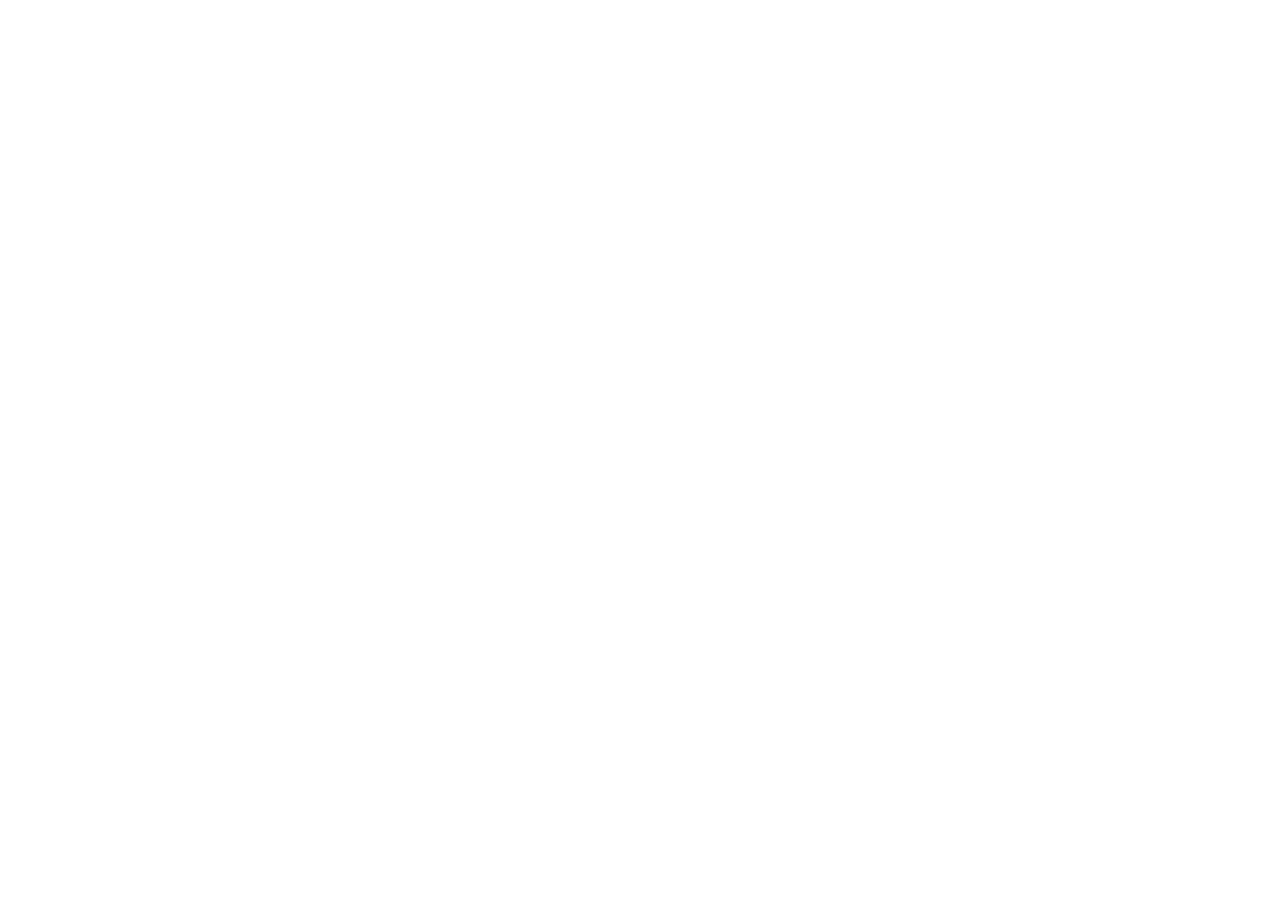
==== index.html @ d387e181 "更新到4.13版本" ====
<!DOCTYPE html>
<html lang="zh-CN">
  <head>
    <meta charset="utf-8" />
    <meta http-equiv="X-UA-Compatible" content="IE=edge" />
    <meta name="viewport" content="width=device-width, initial-scale=1" />
    <title>DivLayer</title>

    <style>
      html,
      body,
      #mapishere {
        height: 100%;
        border: 0;
        margin: 0;
      }

      .chm-marker {
        background-color: rgba(255, 255, 255, 0.8);
        border-radius: 2px;
        padding: 5px;
      }
      .chm-marker .title {
        font-weight: bolder;
        margin: 0;
        color: green;
        border-bottom: solid 1.5px;
      }
      .chm-marker .content {
        /* font-weight: bolder; */
        margin: 0;
        color: 564949;
      }
    </style>
  </head>

  <body class="menushow">
    <div id="mapishere" class="mapishere"></div>
    <script type="text/javascript" src="libs/echarts.min.js"></script>
    <script type="text/javascript" src="libs/rbush.js"></script>
    <script type="text/javascript" src="dojoConfig.js"></script>
    <script
      type="text/javascript"
      src="data/natural_earth_data/all.js"
    ></script>
    <link
      rel="stylesheet"
      href="https://js.arcgis.com/4.13/esri/css/main.css"
    />
    <script src="https://js.arcgis.com/4.13/"></script>

    <script src="map.js"></script>
  </body>
</html>
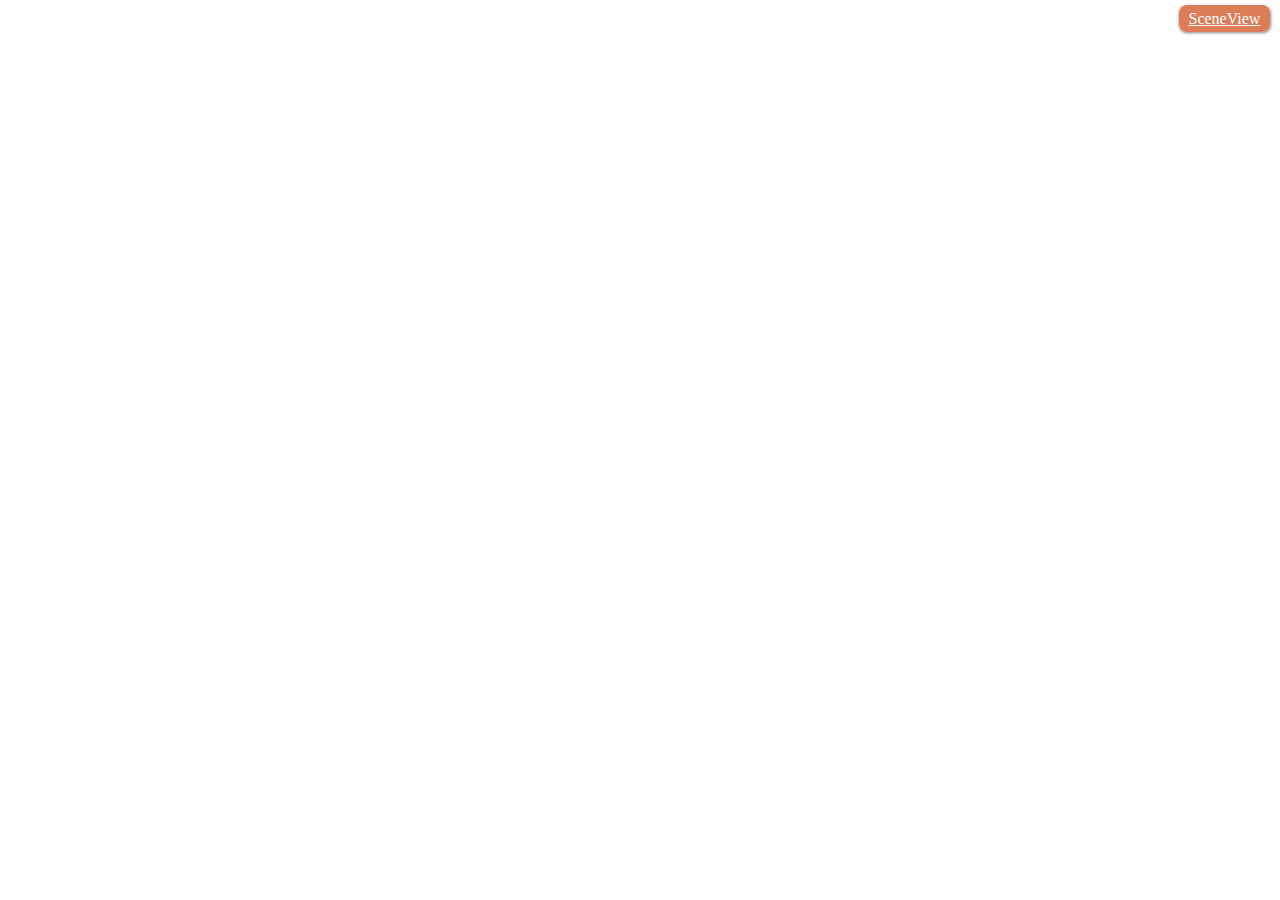
==== commit 1d0557f9: "add css animation" ====
--- a/index.html
+++ b/index.html
@@ -4,7 +4,7 @@
     <meta charset="utf-8" />
     <meta http-equiv="X-UA-Compatible" content="IE=edge" />
     <meta name="viewport" content="width=device-width, initial-scale=1" />
-    <title>DivLayer</title>
+    <title>DomLayer</title>
 
     <style>
       html,
@@ -15,10 +15,193 @@
         margin: 0;
       }
 
+      .div-layer.dragging > * {
+        /* transition: all 0.2s; */
+      }
+
       .chm-marker {
         background-color: rgba(255, 255, 255, 0.8);
         border-radius: 2px;
         padding: 5px;
+        transition: transform 0.3s;
+        transform-origin: left bottom;
+      }
+
+      @keyframes heartBeat {
+        0% {
+          transform: scale(1);
+        }
+        50% {
+          transform: scale(1.1);
+        }
+        100% {
+          transform: scale(1);
+        }
+      }
+
+      @keyframes shaky-slow {
+        0% {
+          -webkit-transform: translate(0px, 0px) rotate(0deg);
+        }
+        2% {
+          -webkit-transform: translate(-1px, 1.5px) rotate(1.5deg);
+        }
+        4% {
+          -webkit-transform: translate(1.3px, 0px) rotate(-0.5deg);
+        }
+        6% {
+          -webkit-transform: translate(1.4px, 1.4px) rotate(-2deg);
+        }
+        8% {
+          -webkit-transform: translate(-1.3px, -1px) rotate(-1.5deg);
+        }
+        10% {
+          -webkit-transform: translate(1.4px, 0px) rotate(-2deg);
+        }
+        12% {
+          -webkit-transform: translate(-1.3px, -1px) rotate(-2deg);
+        }
+        14% {
+          -webkit-transform: translate(1.5px, 1.3px) rotate(1.5deg);
+        }
+        16% {
+          -webkit-transform: translate(1.5px, -1.5px) rotate(-1.5deg);
+        }
+        18% {
+          -webkit-transform: translate(1.3px, -1.3px) rotate(-2deg);
+        }
+        20% {
+          -webkit-transform: translate(1px, 1px) rotate(-0.5deg);
+        }
+        22% {
+          -webkit-transform: translate(1.3px, 1.5px) rotate(-2deg);
+        }
+        24% {
+          -webkit-transform: translate(-1.4px, -1px) rotate(2deg);
+        }
+        26% {
+          -webkit-transform: translate(1.3px, -1.3px) rotate(0.5deg);
+        }
+        28% {
+          -webkit-transform: translate(1.6px, -1.6px) rotate(-2deg);
+        }
+        30% {
+          -webkit-transform: translate(-1.3px, -1.3px) rotate(-1.5deg);
+        }
+        32% {
+          -webkit-transform: translate(-1px, 0px) rotate(2deg);
+        }
+        34% {
+          -webkit-transform: translate(1.3px, 1.3px) rotate(-0.5deg);
+        }
+        36% {
+          -webkit-transform: translate(1.3px, 1.6px) rotate(1.5deg);
+        }
+        38% {
+          -webkit-transform: translate(1.3px, -1.6px) rotate(1.5deg);
+        }
+        40% {
+          -webkit-transform: translate(-1.4px, -1px) rotate(-0.5deg);
+        }
+        42% {
+          -webkit-transform: translate(-1.4px, 1.3px) rotate(-0.5deg);
+        }
+        44% {
+          -webkit-transform: translate(-1.6px, 1.4px) rotate(0.5deg);
+        }
+        46% {
+          -webkit-transform: translate(-2.1px, -1.3px) rotate(-0.5deg);
+        }
+        48% {
+          -webkit-transform: translate(1px, 1.6px) rotate(1.5deg);
+        }
+        50% {
+          -webkit-transform: translate(1.6px, 1.6px) rotate(1.5deg);
+        }
+        52% {
+          -webkit-transform: translate(-1.4px, 1.6px) rotate(0.5deg);
+        }
+        54% {
+          -webkit-transform: translate(1.6px, -1px) rotate(-2deg);
+        }
+        56% {
+          -webkit-transform: translate(1.3px, -1.6px) rotate(-2deg);
+        }
+        58% {
+          -webkit-transform: translate(-1.3px, -1.6px) rotate(0.5deg);
+        }
+        60% {
+          -webkit-transform: translate(1.3px, 1.6px) rotate(-0.5deg);
+        }
+        62% {
+          -webkit-transform: translate(0px, 0px) rotate(-1.5deg);
+        }
+        64% {
+          -webkit-transform: translate(-1.6px, -1.6px) rotate(-2deg);
+        }
+        66% {
+          -webkit-transform: translate(1.6px, -1.6px) rotate(0.5deg);
+        }
+        68% {
+          -webkit-transform: translate(0px, -1.6px) rotate(-2deg);
+        }
+        70% {
+          -webkit-transform: translate(-1.6px, 1px) rotate(1.5deg);
+        }
+        72% {
+          -webkit-transform: translate(-1.6px, 1.6px) rotate(2deg);
+        }
+        74% {
+          -webkit-transform: translate(1.3px, -1.6px) rotate(-0.5deg);
+        }
+        76% {
+          -webkit-transform: translate(1.4px, 1px) rotate(-0.5deg);
+        }
+        78% {
+          -webkit-transform: translate(-1px, 1.4px) rotate(2deg);
+        }
+        80% {
+          -webkit-transform: translate(1.4px, 1.6px) rotate(2deg);
+        }
+        82% {
+          -webkit-transform: translate(-1.6px, -1.6px) rotate(-0.5deg);
+        }
+        84% {
+          -webkit-transform: translate(-1.4px, 1.4px) rotate(-2deg);
+        }
+        86% {
+          -webkit-transform: translate(1px, 1.4px) rotate(-2deg);
+        }
+        88% {
+          -webkit-transform: translate(-1.4px, 1.4px) rotate(-1.5deg);
+        }
+        90% {
+          -webkit-transform: translate(-1.6px, -1.6px) rotate(-2deg);
+        }
+        92% {
+          -webkit-transform: translate(-1.6px, 1.6px) rotate(2deg);
+        }
+        94% {
+          -webkit-transform: translate(-1.6px, -1.6px) rotate(-2deg);
+        }
+        96% {
+          -webkit-transform: translate(-1.4px, 1.3px) rotate(-2deg);
+        }
+        98% {
+          -webkit-transform: translate(1.3px, 1px) rotate(-0.5deg);
+        }
+      }
+
+      .chm-marker.big {
+      }
+
+      .chm-marker.big .title {
+        animation: heartBeat 1s infinite;
+        color: red;
+      }
+
+      .chm-marker.big:hover .title {
+        color: rgb(172, 11, 11);
       }
       .chm-marker .title {
         font-weight: bolder;
@@ -26,18 +209,45 @@
         color: green;
         border-bottom: solid 1.5px;
       }
+      .chm-marker:hover {
+        /* color: red; */
+        transform: scale(1.2);
+        z-index: 99;
+      }
+
+      .chm-marker:hover .title {
+        color: rgb(46, 214, 82);
+        /* transform: scale(1.2); */
+      }
       .chm-marker .content {
         /* font-weight: bolder; */
         margin: 0;
         color: 564949;
       }
+      .toolbox {
+        position: absolute;
+        top: 0;
+        right: 0;
+        padding: 10px;
+      }
+      .toolbox a {
+        background: #dc7d57;
+        padding: 0.3rem 0.6rem;
+        border-radius: 0.5rem;
+        color: #fff;
+        box-shadow: 0.2px 1px 3px #888888;
+      }
     </style>
   </head>
 
   <body class="menushow">
     <div id="mapishere" class="mapishere"></div>
-    <script type="text/javascript" src="libs/echarts.min.js"></script>
+    <div class="toolbox">
+      <a class="map-type-switcher" href="./index_scene.html">SceneView</a>
+    </div>
+    <!-- <script type="text/javascript" src="libs/echarts.min.js"></script> -->
     <script type="text/javascript" src="libs/rbush.js"></script>
+    <!-- <script type="text/javascript" src="libs/lodash.js"></script> -->
     <script type="text/javascript" src="dojoConfig.js"></script>
     <script
       type="text/javascript"
@@ -49,6 +259,124 @@
     />
     <script src="https://js.arcgis.com/4.13/"></script>
 
-    <script src="map.js"></script>
+    <script>
+      /**
+       * Created by Caihm on 2017/5/10.
+       */
+
+      var map;
+      var view;
+      // var s;
+      var test;
+      var testDomGraphics = [];
+      // var layer;
+
+      require([
+        'dojo/parser',
+        'dojo/dom-class',
+        'dojo/dom-construct',
+        'dojo/on',
+        'dojo/_base/lang',
+        'esri/Map',
+        'esri/views/MapView',
+        'esri/request',
+        'esri/geometry/Point',
+        'esri/symbols/SimpleMarkerSymbol',
+        'esri/symbols/SimpleFillSymbol',
+        'esri/geometry/support/webMercatorUtils',
+        'esri/Graphic',
+        'esri/geometry/support/jsonUtils',
+        // 'widgets/MyPopup',
+        'esri/PopupTemplate',
+        'layer/DomLayer',
+        'dojo/domReady!'
+      ], function(
+        parser,
+        domClass,
+        domConstruct,
+        on,
+        lang,
+        Map,
+        MapView,
+        esriRequest,
+        Point,
+        SimpleMarkerSymbol,
+        SimpleFillSymbol,
+        webMercatorUtils,
+        Graphic,
+        geometryUtils,
+        // MyPopup,
+        PopupTemplate,
+        DivLayer
+      ) {
+        map = new Map({ basemap: 'streets' });
+        view = new MapView({
+          container: 'mapishere', // Reference to the scene div created in step 5
+          map: map, // Reference to the map object created before the scene
+          zoom: 6, // Sets zoom level based on level of detail (LOD)
+          center: [15, 65]
+        });
+
+        view.when(function() {
+          console.log('view loaded');
+          view.navigation.gamepad.enabled = false;
+          test = new DivLayer();
+
+          view.map.add(test);
+          console.log('data length', window.cities.features.length);
+
+          window.cities.features.forEach(city => {
+            var coordinates = city.geometry.coordinates;
+            var cityName = city.properties.name;
+            var cityPop = city.properties.pop_max;
+
+            var point = new Point({
+              latitude: coordinates[1],
+              longitude: coordinates[0],
+              spatialReference: view.spatialReference
+            });
+
+            var dom = domConstruct.create('div', {
+              innerHTML: `<p class="title " >${cityName}</p><p class="content">${cityPop}</p>`,
+              className: `chm-marker ${cityPop > 2000000 ? 'big' : 'small'}`,
+              style: '',
+              onClick: function(evt) {
+                alert('html clicked');
+              },
+              onclick: function(evt) {
+                alert('html clicked');
+              }
+            });
+
+            var domGraphic = {
+              dom: dom,
+              geometry: point
+            };
+            testDomGraphics.push(domGraphic);
+
+            test.add(domGraphic);
+
+            window.test = test;
+
+            view.graphics.add(
+              new Graphic({
+                geometry: point,
+                symbol: {
+                  type: 'simple-marker', // autocasts as new SimpleMarkerSymbol()
+                  style: 'circle',
+                  color: 'red',
+                  size: '8px', // pixels
+                  outline: {
+                    // autocasts as new SimpleLineSymbol()
+                    color: [255, 255, 255, 0.8],
+                    width: 2 // points
+                  }
+                }
+              })
+            );
+          });
+        });
+      });
+    </script>
   </body>
 </html>
